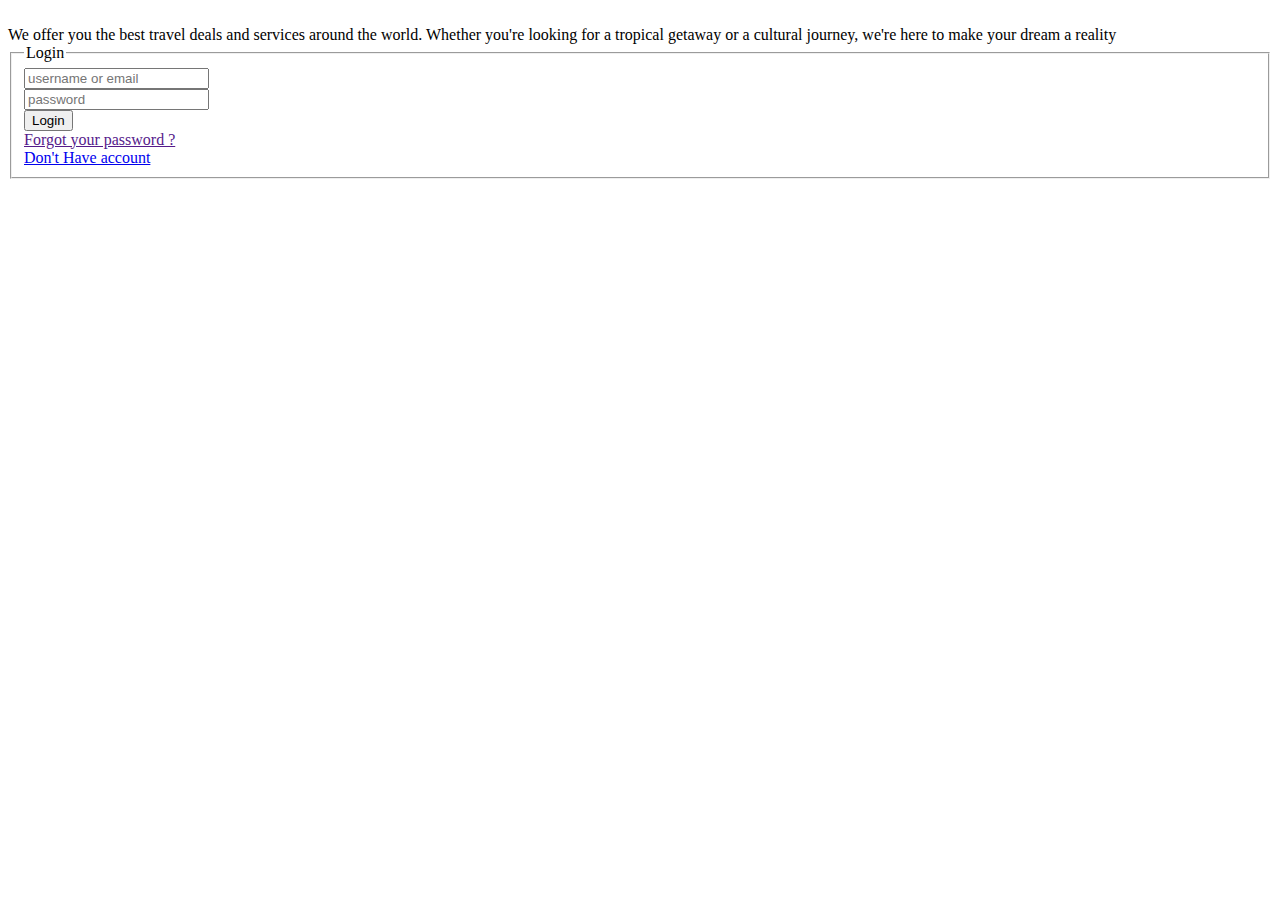
==== Login.html @ c19ec20c "Add files via upload" ====
<!DOCTYPE html>
<html lang="en">
<head>
    <meta charset="UTF-8">
    <meta name="viewport" content="width=device-width, initial-scale=1.0">
    <title>Document</title>
    <link rel="stylesheet" href="Style/login.css">
</head>
<body>
    <div class="travel">
      <img src="pic/LogoTRAVEL.png" alt="">
      <div class="desc">
        
          We offer you the best travel deals and services around the world. Whether you're looking for a tropical getaway or a cultural journey, we're here to make your dream a reality

      </div>
    </div>

    <form action="" method="post">
      <fieldset>
        <legend>Login</legend>
        <input type="text " placeholder="username or email"><br>
        <input type="password" placeholder="password"><br>
        <button type="reset"> Login</button><br>
        <a href="" class="respass"> Forgot your password ?</a> <br>
        <a href="Registre.html"> Don't Have account</a>
        <!--
          <hr width="70%">
          <p>or use one of these options </p>
          <div class="googlelogin"></div>

        -->
      </fieldset>
    </form>
</body>
</html>
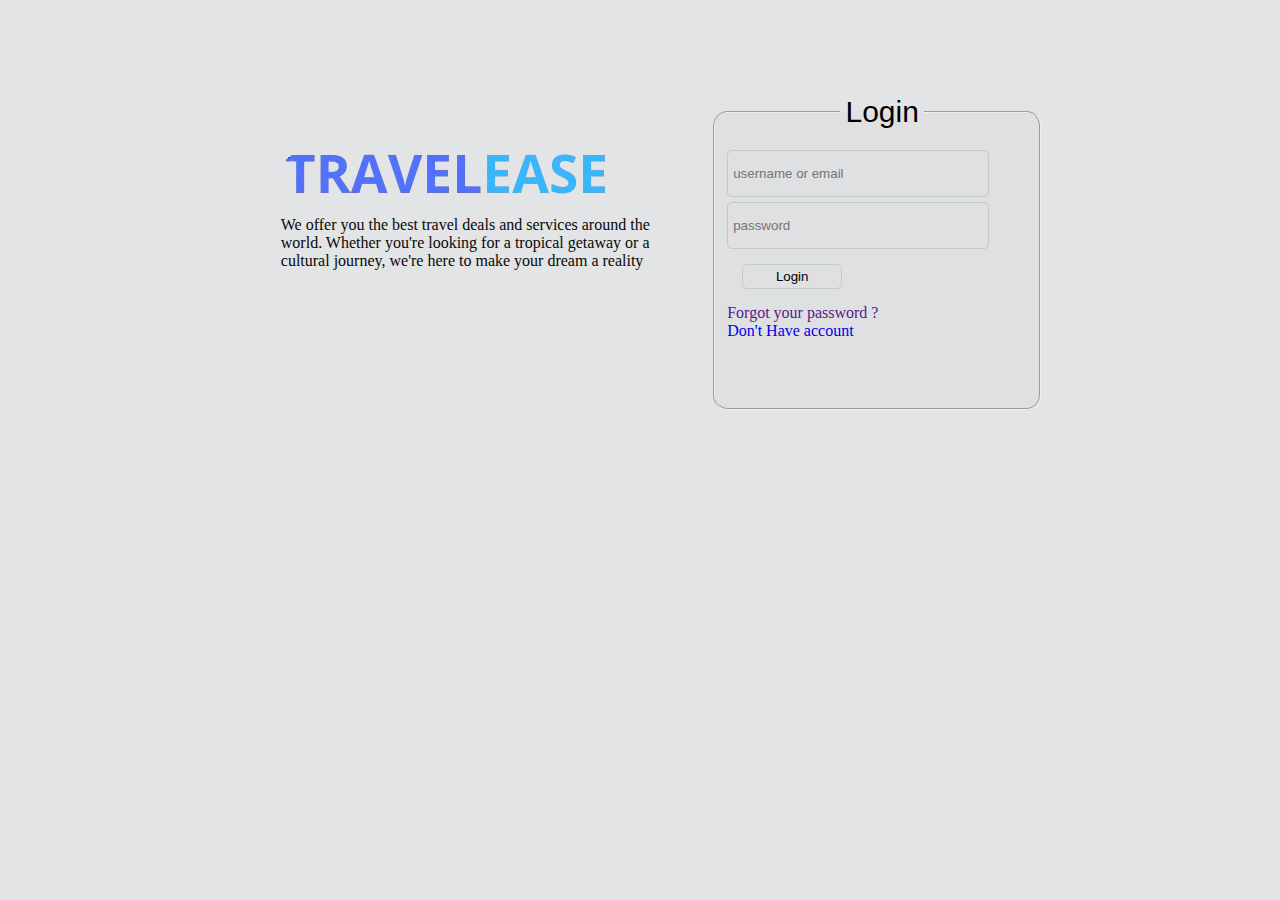
==== commit 666b274e: "Update Login.html" ====
--- a/Login.html
+++ b/Login.html
@@ -4,11 +4,11 @@
     <meta charset="UTF-8">
     <meta name="viewport" content="width=device-width, initial-scale=1.0">
     <title>Document</title>
-    <link rel="stylesheet" href="Style/login.css">
+    <link rel="stylesheet" href="login.css">
 </head>
 <body>
     <div class="travel">
-      <img src="pic/LogoTRAVEL.png" alt="">
+      <img src="LogoTRAVEL.png" alt="">
       <div class="desc">
         
           We offer you the best travel deals and services around the world. Whether you're looking for a tropical getaway or a cultural journey, we're here to make your dream a reality
@@ -33,4 +33,4 @@
       </fieldset>
     </form>
 </body>
-</html>+</html>
--- a/login.css
+++ b/login.css
@@ -0,0 +1,72 @@
+body{
+    background-color: #4a595d29;
+}
+
+li , a{
+    list-style-type: none;
+}
+
+fieldset{
+    height: 300px;
+    width: 300px;
+    background-color: rgba(56, 52, 52, 0.021);
+    margin: 10px;
+    padding: auto;
+    position: relative;
+    left: 55%;
+    border-radius: 15px;
+    
+    
+}
+legend{
+    font-family: 'Franklin Gothic Medium', 'Arial Narrow', Arial, sans-serif;
+    font-size: 30px;
+    text-align: center;
+    margin: 5px;
+    padding: 5px;
+
+}
+input{
+    background-color: transparent;
+    border : solid 1px rgba(62, 76, 79, 0.162); 
+    border-radius: 5px;
+    padding: 5px;
+    margin-top: 5px;
+    cursor: pointer;
+    width: 250px;
+    height: 35px;
+}
+input:hover{
+    background-color: rgb(175, 184, 181);
+}
+
+button{
+    margin: 15px;
+    align-items: center;
+    width: 100px;
+    height: 25px;
+    background-color: transparent;
+    border-radius: 5px;
+    border: solid 1px rgba(66, 84, 89, 0.162);
+    cursor: pointer;
+}
+a{
+    text-decoration: none;
+}
+
+
+.travel{
+    width: 100px;
+    height: 50px;
+    position: relative;
+    bottom: -120px;
+    left: 20%;
+    margin: 20px;
+    
+}
+.desc{
+    border:  1px black;
+    width: 400px;
+    color: rgb(9, 9, 9);
+    
+}